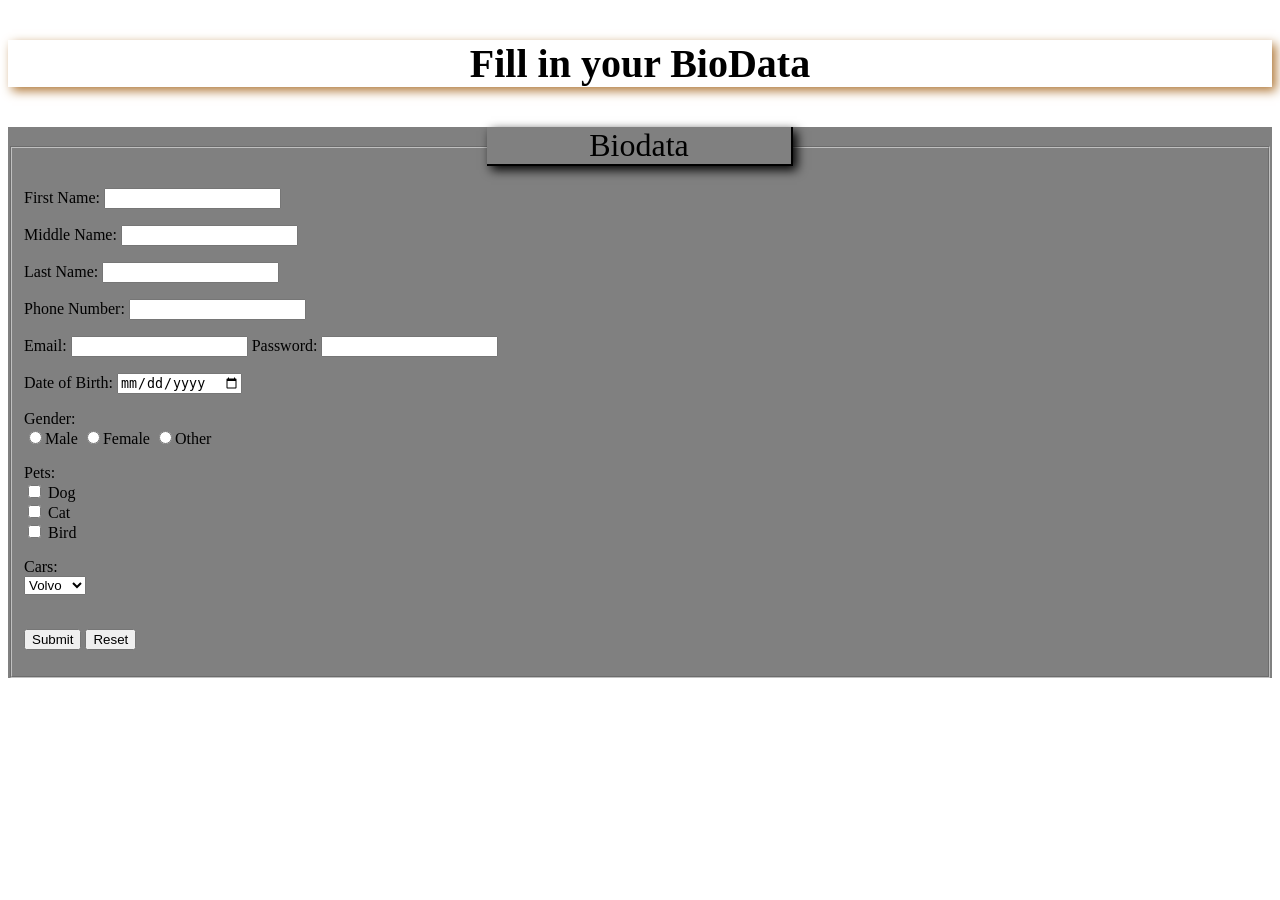
==== task.html @ 0195cdef "my Firdt Form" ====
<!DOCTYPE html>
<html>
<head>
	<meta charset="utf-8">
	<meta name="viewport" content="width=device-width, initial-scale=1">
	<title>Register</title>
	<link rel="stylesheet" href="styling.css">
</head>
<body>
    <h3>Fill in your BioData</h3>
<!-- 		use get, not post
 --><form onsubmit="myFunction()">
    
        <fieldset>
            <legend>Biodata</legend>
            <p>First Name: <input type="text" name="firstname"><p>
            Middle Name: <input type="text" name="middlename"><p>
            Last Name: <input type="text" name="lastname"></p>
            <p>Phone Number: <input type="text" name="lastname"></p>
            <p>Email: <input type="email" name="email" required>
            Password: <input type="password" name="password" min="5"></p>
            <p>Date of Birth: <input type="date"></p>
            Gender:<br>
            <input type="radio" name="gender">Male
            <input type="radio" name="gender">Female
            <input type="radio" name="gender">Other<br>
            <p>Pets: <br>
            <input type="checkbox" name="dog"> Dog <br>
            <input type="checkbox" name="cat"> Cat <br>
            <input type="checkbox" name="bird"> Bird </p>
            Cars: <br>
            <select>
                <option value="volvo" name="volvo">Volvo</option>
                <option value="Audi" name="audi">Audi</option>
                <option value="Bens" name="Bens">Bens</option>
                <option value="Camry" name="camry">Camry</option>
                <option value="Lexus" name="lexus">Lexus</option>
            </select><br>
            <br>
            <p><input type="submit">
            <input type="reset"></p>
        </fieldset>
	</form>
    <script>
        function myFunction() {
          alert("The form was submitted");
        }
        </script>
</body>
</html>
---- styling.css ----
h3{
    background-color: blueviolet;
    font-size: 40px;
    background-color: white;
    box-shadow: 4px 4px 10px #b17a3b;
    text-align: center;
}
form{
    background-color: gray;
}
legend{
	font-family: Georgia, 'Times New Roman', Times, serif;
	font-size: 2em;
	border-bottom: 2px solid;
	width: 300px;
	text-align: center;
	border-right: 2px solid;
	box-shadow: 4px 4px 10px #000000;
	margin-top: 10px;
    font: larger;
}
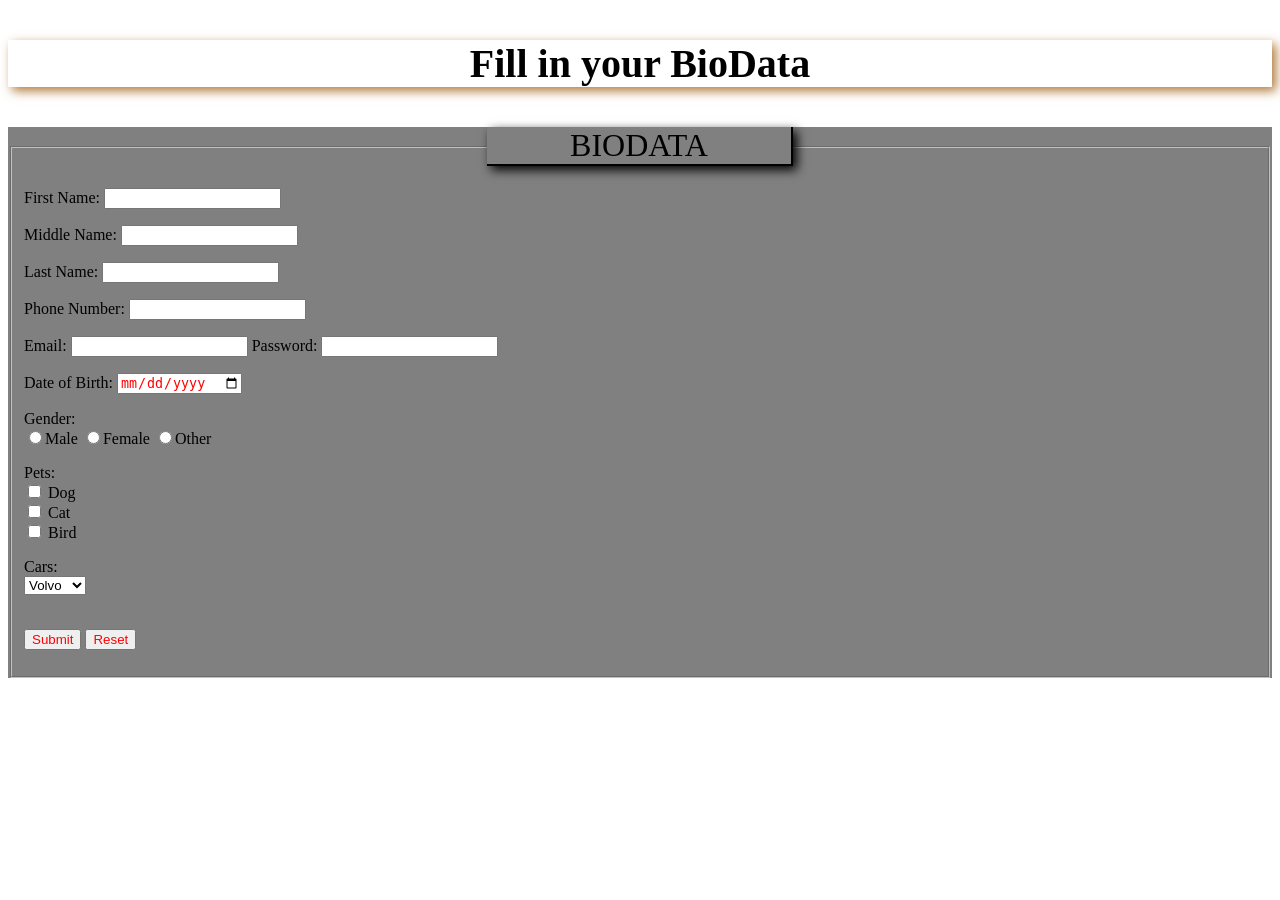
==== commit 4f1403a8: "test" ====
--- a/task.html
+++ b/task.html
@@ -10,9 +10,9 @@
     <h3>Fill in your BioData</h3>
 <!-- 		use get, not post
  --><form onsubmit="myFunction()">
-    
+
         <fieldset>
-            <legend>Biodata</legend>
+            <legend>BIODATA</legend>
             <p>First Name: <input type="text" name="firstname"><p>
             Middle Name: <input type="text" name="middlename"><p>
             Last Name: <input type="text" name="lastname"></p>
--- a/styling.css
+++ b/styling.css
@@ -18,4 +18,7 @@
 	box-shadow: 4px 4px 10px #000000;
 	margin-top: 10px;
     font: larger;
+}
+input{
+	color: red;
 }
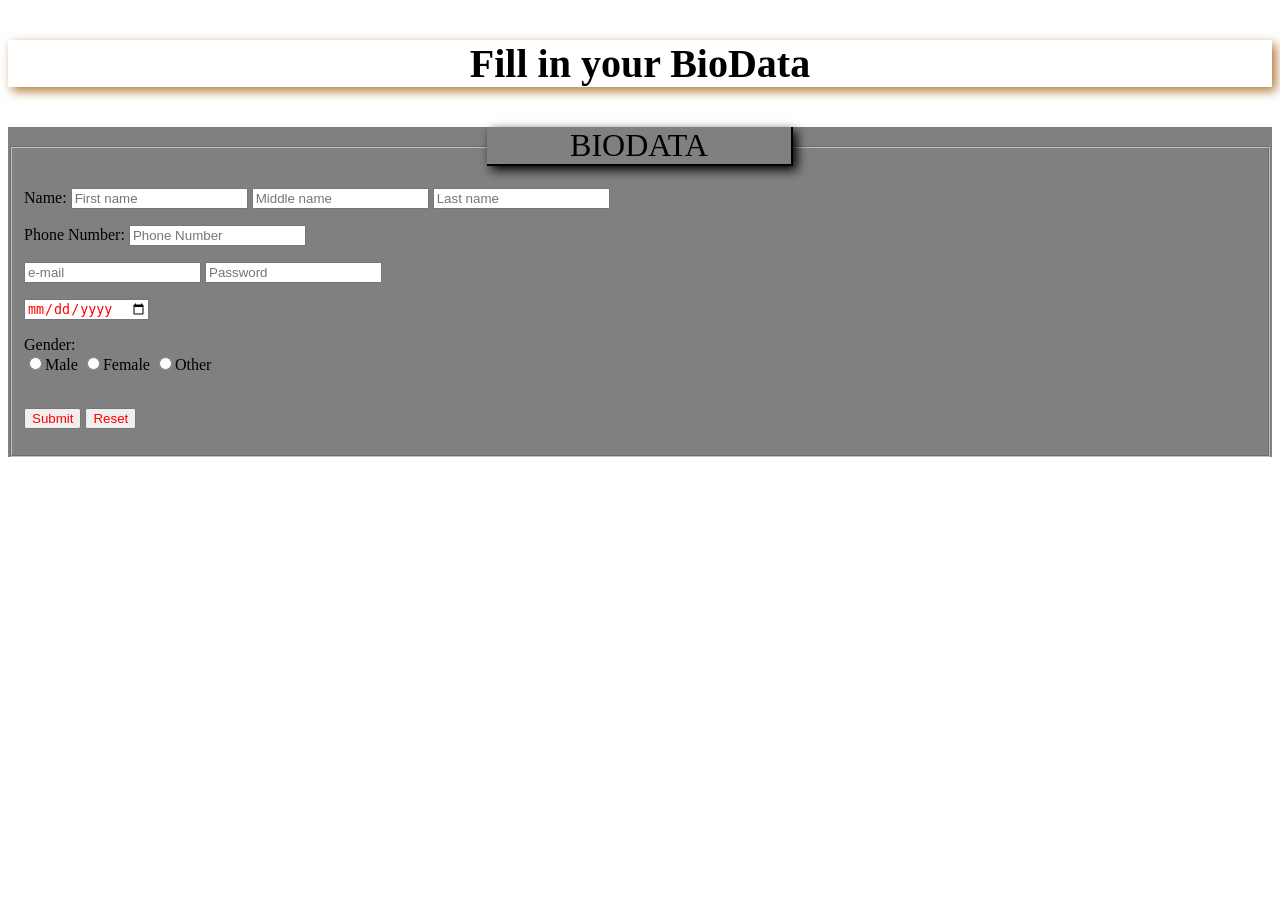
==== commit b40d538b: "fisrt tesk review" ====
--- a/task.html
+++ b/task.html
@@ -8,23 +8,23 @@
 </head>
 <body>
     <h3>Fill in your BioData</h3>
-<!-- 		use get, not post
- --><form onsubmit="myFunction()">
+<!-- 		use get, not post-->
+ <form onsubmit="myFunction()">
 
         <fieldset>
             <legend>BIODATA</legend>
-            <p>First Name: <input type="text" name="firstname"><p>
-            Middle Name: <input type="text" name="middlename"><p>
-            Last Name: <input type="text" name="lastname"></p>
-            <p>Phone Number: <input type="text" name="lastname"></p>
-            <p>Email: <input type="email" name="email" required>
-            Password: <input type="password" name="password" min="5"></p>
-            <p>Date of Birth: <input type="date"></p>
+            <p>Name: <input type="text" name="firstname" placeholder="First name">
+            <input type="text" name="middlename" placeholder="Middle name">
+            <input type="text" name="lastname" placeholder="Last name "></p>
+            <p>Phone Number: <input type="text" name="lastname" placeholder="Phone Number"></p>
+            <p><input type="email" name="email" required placeholder="e-mail">
+            <input type="password" name="password" min="5" placeholder="Password"></p>
+            <p><input type="date" placeholder="D.O.B" required></p>
             Gender:<br>
             <input type="radio" name="gender">Male
             <input type="radio" name="gender">Female
             <input type="radio" name="gender">Other<br>
-            <p>Pets: <br>
+            <!--<p>Pets: <br>
             <input type="checkbox" name="dog"> Dog <br>
             <input type="checkbox" name="cat"> Cat <br>
             <input type="checkbox" name="bird"> Bird </p>
@@ -34,8 +34,8 @@
                 <option value="Audi" name="audi">Audi</option>
                 <option value="Bens" name="Bens">Bens</option>
                 <option value="Camry" name="camry">Camry</option>
-                <option value="Lexus" name="lexus">Lexus</option>
-            </select><br>
+                <option value="Lexus" name="lexus">Lexus</option>>
+            </select><br> -->
             <br>
             <p><input type="submit">
             <input type="reset"></p>
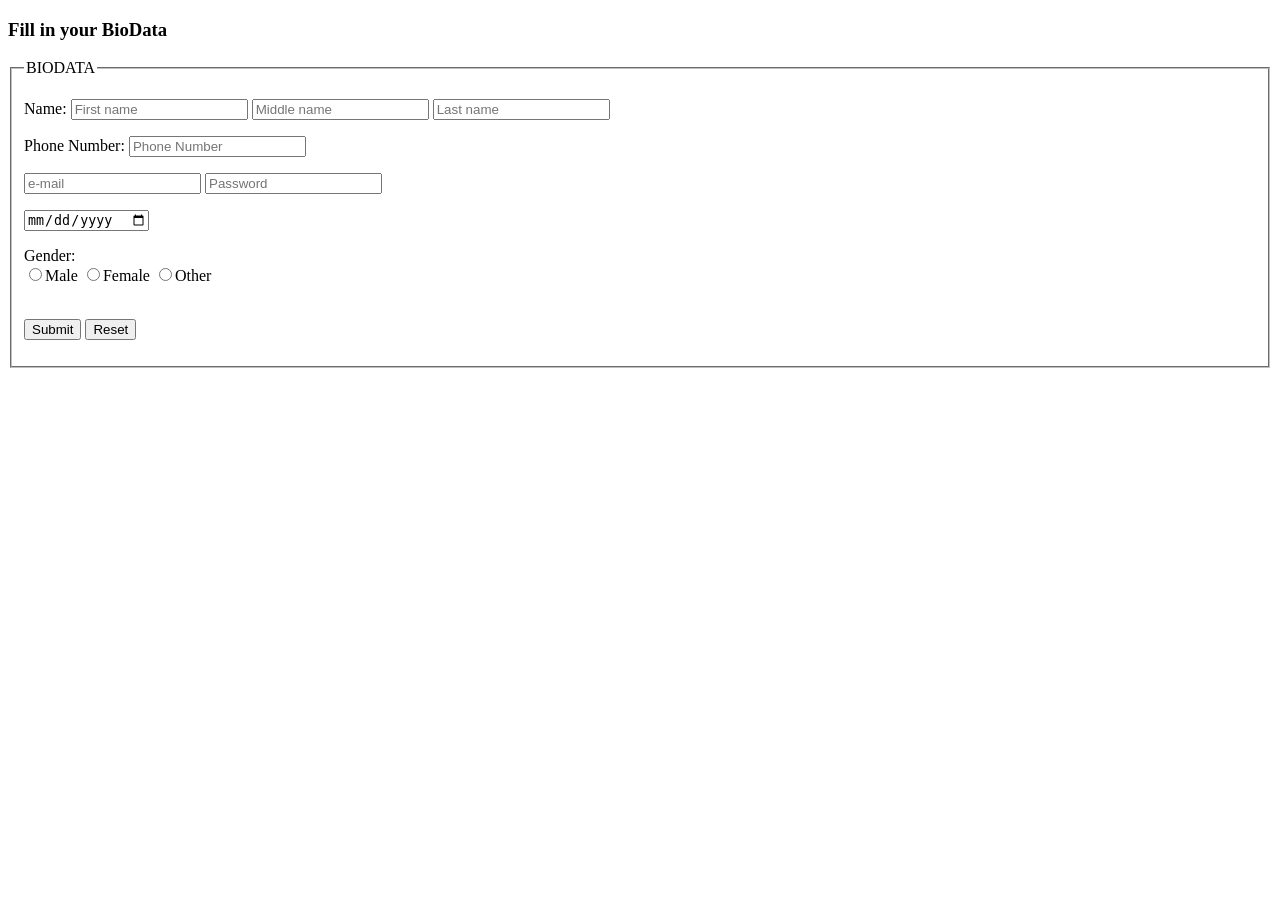
==== commit 2ea007ae: "Merge branch 'master' of https://github.com/Peejakes/task" ====
--- a/task.html
+++ b/task.html
@@ -47,4 +47,4 @@
         }
         </script>
 </body>
-</html>+</html>
--- a/styling.css
+++ b/styling.css
@@ -1,4 +1,4 @@
-h3{
+/*h3{
     background-color: blueviolet;
     font-size: 40px;
     background-color: white;
@@ -18,7 +18,7 @@
 	box-shadow: 4px 4px 10px #000000;
 	margin-top: 10px;
     font: larger;
+}*/
+input{
+	color: black;
 }
-input{
-	color: red;
-}
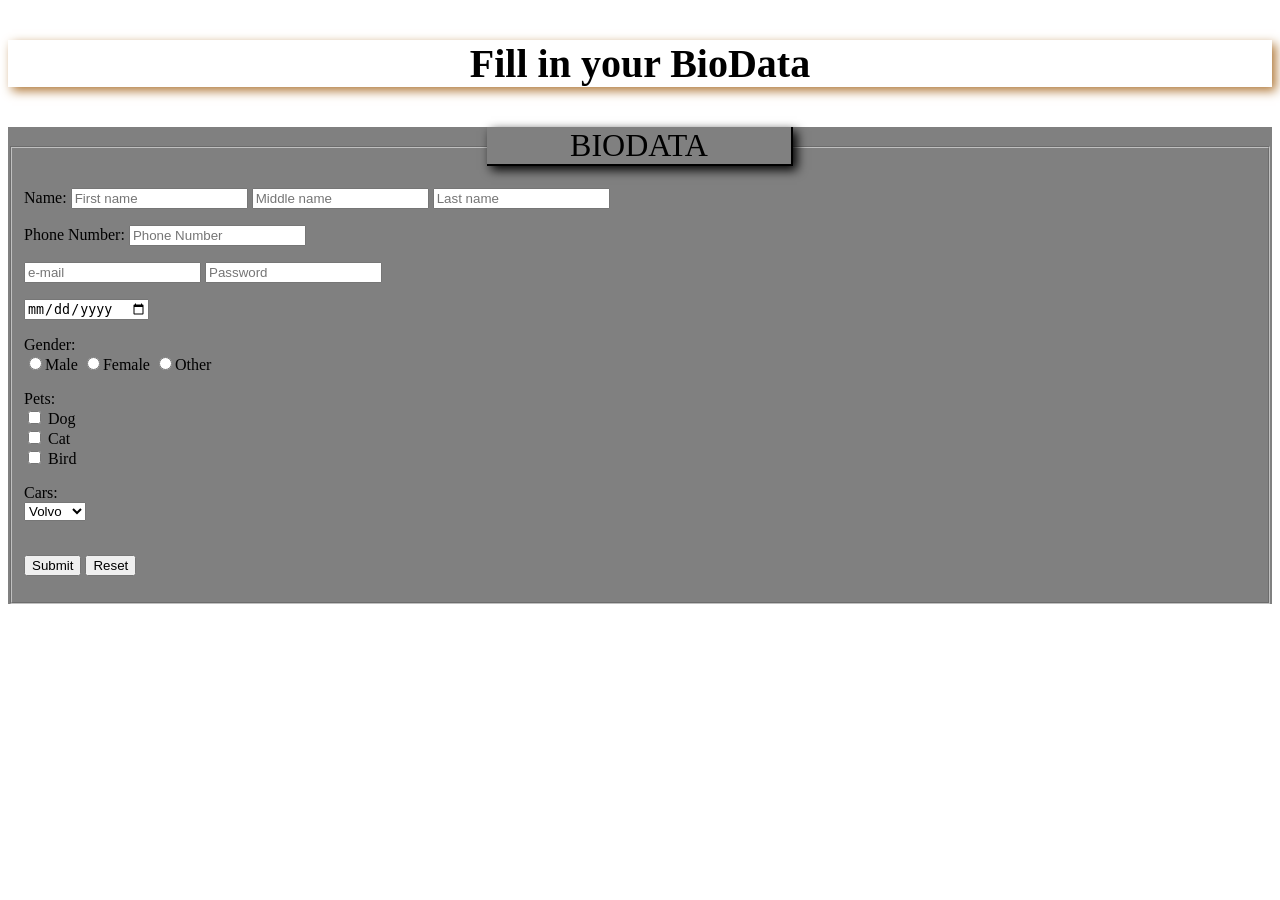
==== commit b581e439: "updated" ====
--- a/task.html
+++ b/task.html
@@ -24,7 +24,7 @@
             <input type="radio" name="gender">Male
             <input type="radio" name="gender">Female
             <input type="radio" name="gender">Other<br>
-            <!--<p>Pets: <br>
+            <p>Pets: <br>
             <input type="checkbox" name="dog"> Dog <br>
             <input type="checkbox" name="cat"> Cat <br>
             <input type="checkbox" name="bird"> Bird </p>
@@ -35,7 +35,7 @@
                 <option value="Bens" name="Bens">Bens</option>
                 <option value="Camry" name="camry">Camry</option>
                 <option value="Lexus" name="lexus">Lexus</option>>
-            </select><br> -->
+            </select><br>
             <br>
             <p><input type="submit">
             <input type="reset"></p>
--- a/styling.css
+++ b/styling.css
@@ -1,4 +1,4 @@
-/*h3{
+h3{
     background-color: blueviolet;
     font-size: 40px;
     background-color: white;
@@ -18,7 +18,7 @@
 	box-shadow: 4px 4px 10px #000000;
 	margin-top: 10px;
     font: larger;
-}*/
+}
 input{
 	color: black;
 }
